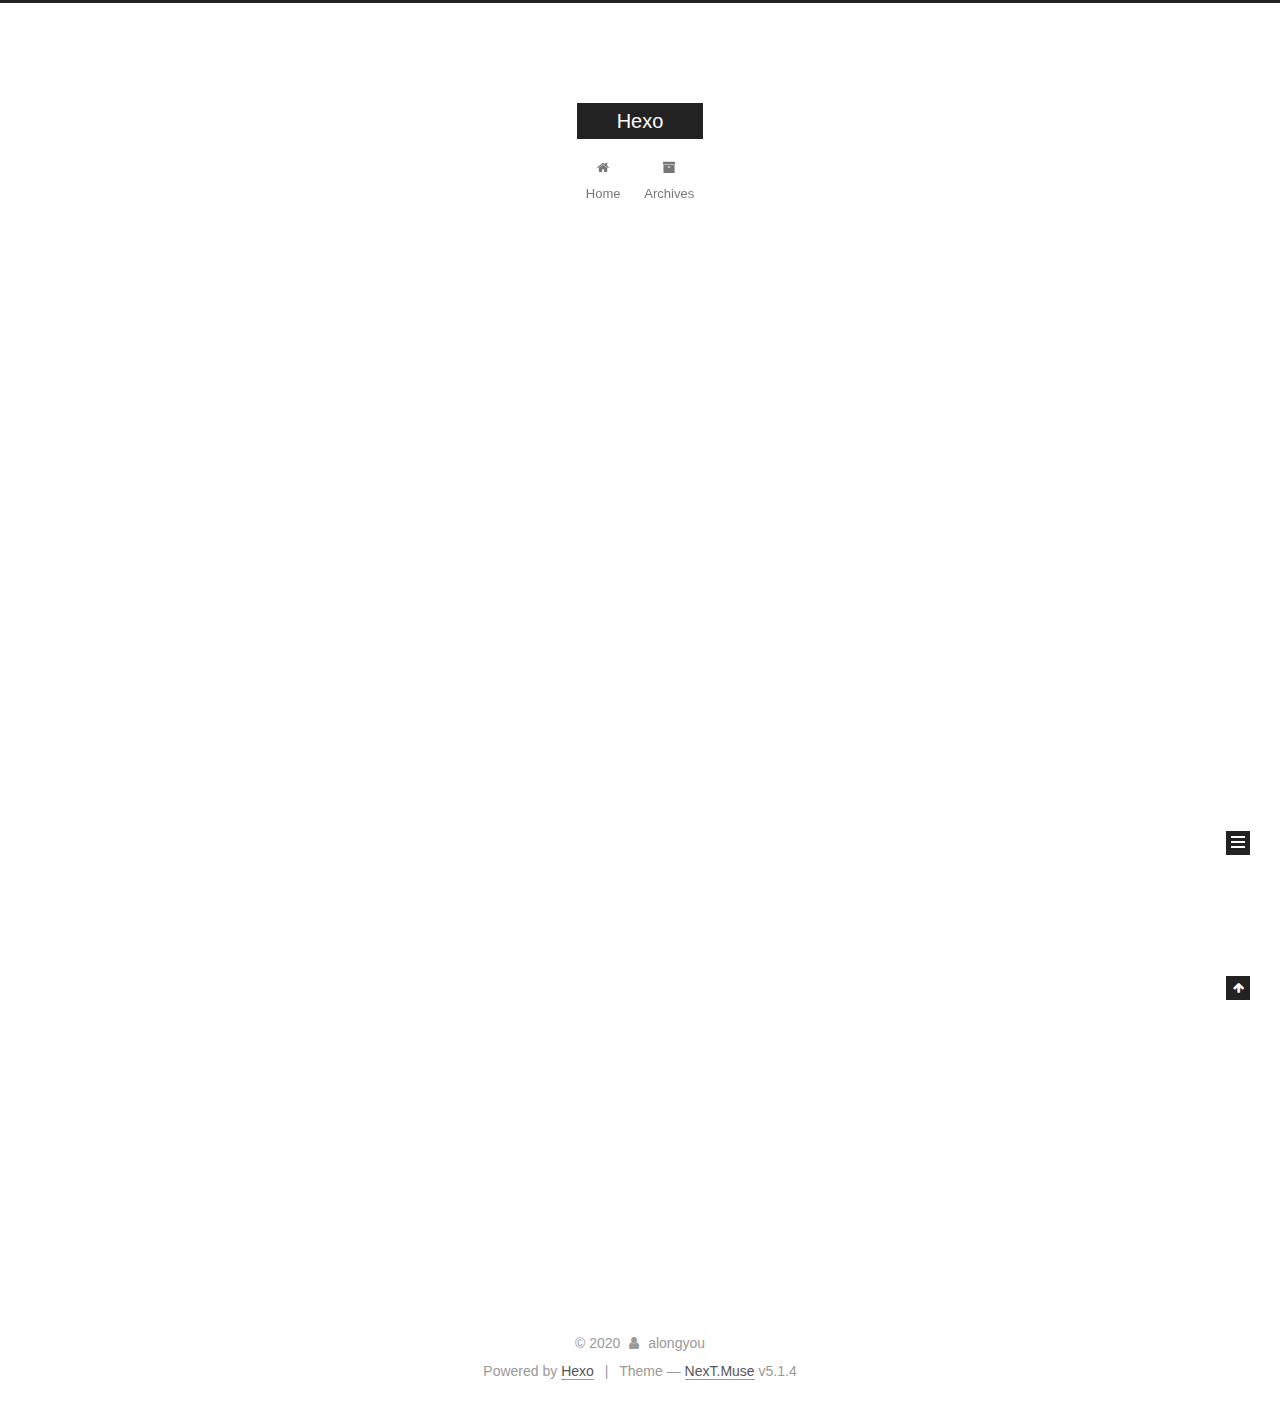
==== index.html @ aa91adcb "Site updated: 2020-01-11 14:29:56" ====
<!DOCTYPE html>



  


<html class="theme-next muse use-motion" lang="en">
<head>
  <meta charset="UTF-8"/>
<meta http-equiv="X-UA-Compatible" content="IE=edge" />
<meta name="viewport" content="width=device-width, initial-scale=1, maximum-scale=1"/>
<meta name="theme-color" content="#222">









<meta http-equiv="Cache-Control" content="no-transform" />
<meta http-equiv="Cache-Control" content="no-siteapp" />
















  
  
  <link href="/lib/fancybox/source/jquery.fancybox.css?v=2.1.5" rel="stylesheet" type="text/css" />







<link href="/lib/font-awesome/css/font-awesome.min.css?v=4.6.2" rel="stylesheet" type="text/css" />

<link href="/css/main.css?v=5.1.4" rel="stylesheet" type="text/css" />


  <link rel="apple-touch-icon" sizes="180x180" href="/images/apple-touch-icon-next.png?v=5.1.4">


  <link rel="icon" type="image/png" sizes="32x32" href="/images/favicon-32x32-next.png?v=5.1.4">


  <link rel="icon" type="image/png" sizes="16x16" href="/images/favicon-16x16-next.png?v=5.1.4">


  <link rel="mask-icon" href="/images/logo.svg?v=5.1.4" color="#222">





  <meta name="keywords" content="Hexo, NexT" />










<meta property="og:type" content="website">
<meta property="og:title" content="Hexo">
<meta property="og:url" content="https://bluesoulo.github.io/index.html">
<meta property="og:site_name" content="Hexo">
<meta property="og:locale" content="en_US">
<meta property="article:author" content="alongyou">
<meta name="twitter:card" content="summary">



<script type="text/javascript" id="hexo.configurations">
  var NexT = window.NexT || {};
  var CONFIG = {
    root: '/',
    scheme: 'Muse',
    version: '5.1.4',
    sidebar: {"position":"left","display":"post","offset":12,"b2t":false,"scrollpercent":false,"onmobile":false},
    fancybox: true,
    tabs: true,
    motion: {"enable":true,"async":false,"transition":{"post_block":"fadeIn","post_header":"slideDownIn","post_body":"slideDownIn","coll_header":"slideLeftIn","sidebar":"slideUpIn"}},
    duoshuo: {
      userId: '0',
      author: 'Author'
    },
    algolia: {
      applicationID: '',
      apiKey: '',
      indexName: '',
      hits: {"per_page":10},
      labels: {"input_placeholder":"Search for Posts","hits_empty":"We didn't find any results for the search: ${query}","hits_stats":"${hits} results found in ${time} ms"}
    }
  };
</script>



  <link rel="canonical" href="https://bluesoulo.github.io/"/>





  <title>Hexo</title>
  








<meta name="generator" content="Hexo 4.2.0"></head>

<body itemscope itemtype="http://schema.org/WebPage" lang="en">

  
  
    
  

  <div class="container sidebar-position-left 
  page-home">
    <div class="headband"></div>

    <header id="header" class="header" itemscope itemtype="http://schema.org/WPHeader">
      <div class="header-inner"><div class="site-brand-wrapper">
  <div class="site-meta ">
    

    <div class="custom-logo-site-title">
      <a href="/"  class="brand" rel="start">
        <span class="logo-line-before"><i></i></span>
        <span class="site-title">Hexo</span>
        <span class="logo-line-after"><i></i></span>
      </a>
    </div>
      
        <p class="site-subtitle"></p>
      
  </div>

  <div class="site-nav-toggle">
    <button>
      <span class="btn-bar"></span>
      <span class="btn-bar"></span>
      <span class="btn-bar"></span>
    </button>
  </div>
</div>

<nav class="site-nav">
  

  
    <ul id="menu" class="menu">
      
        
        <li class="menu-item menu-item-home">
          <a href="/%20" rel="section">
            
              <i class="menu-item-icon fa fa-fw fa-home"></i> <br />
            
            Home
          </a>
        </li>
      
        
        <li class="menu-item menu-item-archives">
          <a href="/archives/%20" rel="section">
            
              <i class="menu-item-icon fa fa-fw fa-archive"></i> <br />
            
            Archives
          </a>
        </li>
      

      
    </ul>
  

  
</nav>



 </div>
    </header>

    <main id="main" class="main">
      <div class="main-inner">
        <div class="content-wrap">
          <div id="content" class="content">
            
  <section id="posts" class="posts-expand">
    
      

  

  
  
  

  <article class="post post-type-normal" itemscope itemtype="http://schema.org/Article">
  
  
  
  <div class="post-block">
    <link itemprop="mainEntityOfPage" href="https://bluesoulo.github.io/2020/01/11/hello-world/">

    <span hidden itemprop="author" itemscope itemtype="http://schema.org/Person">
      <meta itemprop="name" content="alongyou">
      <meta itemprop="description" content="">
      <meta itemprop="image" content="/images/avatar.gif">
    </span>

    <span hidden itemprop="publisher" itemscope itemtype="http://schema.org/Organization">
      <meta itemprop="name" content="Hexo">
    </span>

    
      <header class="post-header">

        
        
          <h1 class="post-title" itemprop="name headline">
                
                <a class="post-title-link" href="/2020/01/11/hello-world/" itemprop="url">Hello World</a></h1>
        

        <div class="post-meta">
          <span class="post-time">
            
              <span class="post-meta-item-icon">
                <i class="fa fa-calendar-o"></i>
              </span>
              
                <span class="post-meta-item-text">Posted on</span>
              
              <time title="Post created" itemprop="dateCreated datePublished" datetime="2020-01-11T13:11:05+08:00">
                2020-01-11
              </time>
            

            

            
          </span>

          

          
            
          

          
          

          

          

          

        </div>
      </header>
    

    
    
    
    <div class="post-body" itemprop="articleBody">

      
      

      
        
          
            <p>Welcome to <a href="https://hexo.io/" target="_blank" rel="noopener">Hexo</a>! This is your very first post. Check <a href="https://hexo.io/docs/" target="_blank" rel="noopener">documentation</a> for more info. If you get any problems when using Hexo, you can find the answer in <a href="https://hexo.io/docs/troubleshooting.html" target="_blank" rel="noopener">troubleshooting</a> or you can ask me on <a href="https://github.com/hexojs/hexo/issues" target="_blank" rel="noopener">GitHub</a>.</p>
<h2 id="Quick-Start"><a href="#Quick-Start" class="headerlink" title="Quick Start"></a>Quick Start</h2><h3 id="Create-a-new-post"><a href="#Create-a-new-post" class="headerlink" title="Create a new post"></a>Create a new post</h3><figure class="highlight bash"><table><tr><td class="gutter"><pre><span class="line">1</span><br></pre></td><td class="code"><pre><span class="line">$ hexo new <span class="string">"My New Post"</span></span><br></pre></td></tr></table></figure>

<p>More info: <a href="https://hexo.io/docs/writing.html" target="_blank" rel="noopener">Writing</a></p>
<h3 id="Run-server"><a href="#Run-server" class="headerlink" title="Run server"></a>Run server</h3><figure class="highlight bash"><table><tr><td class="gutter"><pre><span class="line">1</span><br></pre></td><td class="code"><pre><span class="line">$ hexo server</span><br></pre></td></tr></table></figure>

<p>More info: <a href="https://hexo.io/docs/server.html" target="_blank" rel="noopener">Server</a></p>
<h3 id="Generate-static-files"><a href="#Generate-static-files" class="headerlink" title="Generate static files"></a>Generate static files</h3><figure class="highlight bash"><table><tr><td class="gutter"><pre><span class="line">1</span><br></pre></td><td class="code"><pre><span class="line">$ hexo generate</span><br></pre></td></tr></table></figure>

<p>More info: <a href="https://hexo.io/docs/generating.html" target="_blank" rel="noopener">Generating</a></p>
<h3 id="Deploy-to-remote-sites"><a href="#Deploy-to-remote-sites" class="headerlink" title="Deploy to remote sites"></a>Deploy to remote sites</h3><figure class="highlight bash"><table><tr><td class="gutter"><pre><span class="line">1</span><br></pre></td><td class="code"><pre><span class="line">$ hexo deploy</span><br></pre></td></tr></table></figure>

<p>More info: <a href="https://hexo.io/docs/one-command-deployment.html" target="_blank" rel="noopener">Deployment</a></p>

          
        
      
    </div>
    
    
    

    

    

    

    <footer class="post-footer">
      

      

      

      
      
        <div class="post-eof"></div>
      
    </footer>
  </div>
  
  
  
  </article>


    
  </section>

  


          </div>
          


          

        </div>
        
          
  
  <div class="sidebar-toggle">
    <div class="sidebar-toggle-line-wrap">
      <span class="sidebar-toggle-line sidebar-toggle-line-first"></span>
      <span class="sidebar-toggle-line sidebar-toggle-line-middle"></span>
      <span class="sidebar-toggle-line sidebar-toggle-line-last"></span>
    </div>
  </div>

  <aside id="sidebar" class="sidebar">
    
    <div class="sidebar-inner">

      

      

      <section class="site-overview-wrap sidebar-panel sidebar-panel-active">
        <div class="site-overview">
          <div class="site-author motion-element" itemprop="author" itemscope itemtype="http://schema.org/Person">
            
              <p class="site-author-name" itemprop="name">alongyou</p>
              <p class="site-description motion-element" itemprop="description"></p>
          </div>

          <nav class="site-state motion-element">

            
              <div class="site-state-item site-state-posts">
              
                <a href="/archives/%20%7C%7C%20archive">
              
                  <span class="site-state-item-count">1</span>
                  <span class="site-state-item-name">posts</span>
                </a>
              </div>
            

            

            

          </nav>

          

          

          
          

          
          

          

        </div>
      </section>

      

      

    </div>
  </aside>


        
      </div>
    </main>

    <footer id="footer" class="footer">
      <div class="footer-inner">
        <div class="copyright">&copy; <span itemprop="copyrightYear">2020</span>
  <span class="with-love">
    <i class="fa fa-user"></i>
  </span>
  <span class="author" itemprop="copyrightHolder">alongyou</span>

  
</div>


  <div class="powered-by">Powered by <a class="theme-link" target="_blank" href="https://hexo.io">Hexo</a></div>



  <span class="post-meta-divider">|</span>



  <div class="theme-info">Theme &mdash; <a class="theme-link" target="_blank" href="https://github.com/iissnan/hexo-theme-next">NexT.Muse</a> v5.1.4</div>




        







        
      </div>
    </footer>

    
      <div class="back-to-top">
        <i class="fa fa-arrow-up"></i>
        
      </div>
    

    

  </div>

  

<script type="text/javascript">
  if (Object.prototype.toString.call(window.Promise) !== '[object Function]') {
    window.Promise = null;
  }
</script>









  












  
  
    <script type="text/javascript" src="/lib/jquery/index.js?v=2.1.3"></script>
  

  
  
    <script type="text/javascript" src="/lib/fastclick/lib/fastclick.min.js?v=1.0.6"></script>
  

  
  
    <script type="text/javascript" src="/lib/jquery_lazyload/jquery.lazyload.js?v=1.9.7"></script>
  

  
  
    <script type="text/javascript" src="/lib/velocity/velocity.min.js?v=1.2.1"></script>
  

  
  
    <script type="text/javascript" src="/lib/velocity/velocity.ui.min.js?v=1.2.1"></script>
  

  
  
    <script type="text/javascript" src="/lib/fancybox/source/jquery.fancybox.pack.js?v=2.1.5"></script>
  


  


  <script type="text/javascript" src="/js/src/utils.js?v=5.1.4"></script>

  <script type="text/javascript" src="/js/src/motion.js?v=5.1.4"></script>



  
  

  

  


  <script type="text/javascript" src="/js/src/bootstrap.js?v=5.1.4"></script>



  


  




	





  





  












  





  

  

  

  
  

  

  

  

</body>
</html>
---- css/main.css ----
/* normalize.css v3.0.2 | MIT License | git.io/normalize */
html {
  font-family: sans-serif; /* 1 */
  -ms-text-size-adjust: 100%; /* 2 */
  -webkit-text-size-adjust: 100%; /* 2 */
}
body {
  margin: 0;
}
article,
aside,
details,
figcaption,
figure,
footer,
header,
hgroup,
main,
menu,
nav,
section,
summary {
  display: block;
}
audio,
canvas,
progress,
video {
  display: inline-block; /* 1 */
  vertical-align: baseline; /* 2 */
}
audio:not([controls]) {
  display: none;
  height: 0;
}
[hidden],
template {
  display: none;
}
a {
  background-color: transparent;
}
a:active,
a:hover {
  outline: 0;
}
abbr[title] {
  border-bottom: 1px dotted;
}
b,
strong {
  font-weight: bold;
}
dfn {
  font-style: italic;
}
h1 {
  font-size: 2em;
  margin: 0.67em 0;
}
mark {
  background: #ff0;
  color: #000;
}
small {
  font-size: 80%;
}
sub,
sup {
  font-size: 75%;
  line-height: 0;
  position: relative;
  vertical-align: baseline;
}
sup {
  top: -0.5em;
}
sub {
  bottom: -0.25em;
}
img {
  border: 0;
}
svg:not(:root) {
  overflow: hidden;
}
figure {
  margin: 1em 40px;
}
hr {
  -moz-box-sizing: content-box;
  box-sizing: content-box;
  height: 0;
}
pre {
  overflow: auto;
}
code,
kbd,
pre,
samp {
  font-family: monospace, monospace;
  font-size: 1em;
}
button,
input,
optgroup,
select,
textarea {
  color: inherit; /* 1 */
  font: inherit; /* 2 */
  margin: 0; /* 3 */
}
button {
  overflow: visible;
}
button,
select {
  text-transform: none;
}
button,
html input[type="button"],
input[type="reset"],
input[type="submit"] {
  -webkit-appearance: button; /* 2 */
  cursor: pointer; /* 3 */
}
button[disabled],
html input[disabled] {
  cursor: default;
}
button::-moz-focus-inner,
input::-moz-focus-inner {
  border: 0;
  padding: 0;
}
input {
  line-height: normal;
}
input[type="checkbox"],
input[type="radio"] {
  box-sizing: border-box; /* 1 */
  padding: 0; /* 2 */
}
input[type="number"]::-webkit-inner-spin-button,
input[type="number"]::-webkit-outer-spin-button {
  height: auto;
}
input[type="search"] {
  -webkit-appearance: textfield; /* 1 */
  -moz-box-sizing: content-box;
  -webkit-box-sizing: content-box; /* 2 */
  box-sizing: content-box;
}
input[type="search"]::-webkit-search-cancel-button,
input[type="search"]::-webkit-search-decoration {
  -webkit-appearance: none;
}
fieldset {
  border: 1px solid #c0c0c0;
  margin: 0 2px;
  padding: 0.35em 0.625em 0.75em;
}
legend {
  border: 0; /* 1 */
  padding: 0; /* 2 */
}
textarea {
  overflow: auto;
}
optgroup {
  font-weight: bold;
}
table {
  border-collapse: collapse;
  border-spacing: 0;
}
td,
th {
  padding: 0;
}
::selection {
  background: #262a30;
  color: #fff;
}
body {
  position: relative;
  font-family: 'Lato', "PingFang SC", "Microsoft YaHei", sans-serif;
  font-size: 14px;
  line-height: 2;
  color: #555;
  background: #fff;
}
@media (max-width: 767px) {
  body {
    padding-right: 0 !important;
  }
}
@media (min-width: 768px) and (max-width: 991px) {
  body {
    padding-right: 0 !important;
  }
}
@media (min-width: 1600px) {
  body {
    font-size: 16px;
  }
}
h1,
h2,
h3,
h4,
h5,
h6 {
  margin: 0;
  padding: 0;
  font-weight: bold;
  line-height: 1.5;
  font-family: 'Lato', "PingFang SC", "Microsoft YaHei", sans-serif;
}
h2,
h3,
h4,
h5,
h6 {
  margin: 20px 0 15px;
}
h1 {
  font-size: 22px;
}
@media (max-width: 767px) {
  h1 {
    font-size: 18px;
  }
}
h2 {
  font-size: 20px;
}
@media (max-width: 767px) {
  h2 {
    font-size: 16px;
  }
}
h3 {
  font-size: 18px;
}
@media (max-width: 767px) {
  h3 {
    font-size: 14px;
  }
}
h4 {
  font-size: 16px;
}
@media (max-width: 767px) {
  h4 {
    font-size: 12px;
  }
}
h5 {
  font-size: 14px;
}
@media (max-width: 767px) {
  h5 {
    font-size: 10px;
  }
}
h6 {
  font-size: 12px;
}
@media (max-width: 767px) {
  h6 {
    font-size: 8px;
  }
}
p {
  margin: 0 0 20px 0;
}
a {
  color: #555;
  text-decoration: none;
  outline: none;
  border-bottom: 1px solid #999;
  word-wrap: break-word;
}
a:hover {
  color: #222;
  border-bottom-color: #222;
}
blockquote {
  margin: 0;
  padding: 0;
}
img {
  display: block;
  margin: auto;
  max-width: 100%;
  height: auto;
}
hr {
  margin: 40px 0;
  height: 3px;
  border: none;
  background-color: #ddd;
  background-image: repeating-linear-gradient(-45deg, #fff, #fff 4px, transparent 4px, transparent 8px);
}
blockquote {
  padding: 0 15px;
  color: #666;
  border-left: 4px solid #ddd;
}
blockquote cite::before {
  content: "-";
  padding: 0 5px;
}
dt {
  font-weight: 700;
}
dd {
  margin: 0;
  padding: 0;
}
kbd {
  border: 1px solid #ccc;
  border-radius: 0.2em;
  box-shadow: 0.1em 0.1em 0.2em rgba(0,0,0,0.1);
  background-color: #f9f9f9;
  font-family: inherit;
  background-image: -webkit-linear-gradient(top, #eee, #fff, #eee);
  padding: 0.1em 0.3em;
  white-space: nowrap;
}
.text-left {
  text-align: left;
}
.text-center {
  text-align: center;
}
.text-right {
  text-align: right;
}
.text-justify {
  text-align: justify;
}
.text-nowrap {
  white-space: nowrap;
}
.text-lowercase {
  text-transform: lowercase;
}
.text-uppercase {
  text-transform: uppercase;
}
.text-capitalize {
  text-transform: capitalize;
}
.center-block {
  display: block;
  margin-left: auto;
  margin-right: auto;
}
.clearfix:before,
.clearfix:after {
  content: " ";
  display: table;
}
.clearfix:after {
  clear: both;
}
.pullquote {
  width: 45%;
}
.pullquote.left {
  float: left;
  margin-left: 5px;
  margin-right: 10px;
}
.pullquote.right {
  float: right;
  margin-left: 10px;
  margin-right: 5px;
}
.affix.affix.affix {
  position: fixed;
}
.translation {
  margin-top: -20px;
  font-size: 14px;
  color: #999;
}
.scrollbar-measure {
  width: 100px;
  height: 100px;
  overflow: scroll;
  position: absolute;
  top: -9999px;
}
.use-motion .motion-element {
  opacity: 0;
}
table {
  margin: 20px 0;
  width: 100%;
  border-collapse: collapse;
  border-spacing: 0;
  border: 1px solid #ddd;
  font-size: 14px;
  table-layout: fixed;
  word-wrap: break-all;
}
table>tbody>tr:nth-of-type(odd) {
  background-color: #f9f9f9;
}
table>tbody>tr:hover {
  background-color: #f5f5f5;
}
caption,
th,
td {
  padding: 8px;
  text-align: left;
  vertical-align: middle;
  font-weight: normal;
}
th,
td {
  border-bottom: 3px solid #ddd;
  border-right: 1px solid #eee;
}
th {
  padding-bottom: 10px;
  font-weight: 700;
}
td {
  border-bottom-width: 1px;
}
html,
body {
  height: 100%;
}
.container {
  position: relative;
  min-height: 100%;
}
.header-inner {
  margin: 0 auto;
  padding: 100px 0 70px;
  width: 700px;
}
@media (min-width: 1600px) {
  .container .header-inner {
    width: 900px;
  }
}
.main {
  padding-bottom: 150px;
}
.main-inner {
  margin: 0 auto;
  width: 700px;
}
@media (min-width: 1600px) {
  .container .main-inner {
    width: 900px;
  }
}
.footer {
  position: absolute;
  left: 0;
  bottom: 0;
  width: 100%;
  min-height: 50px;
}
.footer-inner {
  box-sizing: border-box;
  margin: 20px auto;
  width: 700px;
}
@media (min-width: 1600px) {
  .container .footer-inner {
    width: 900px;
  }
}
pre,
.highlight {
  overflow: auto;
  margin: 20px 0;
  padding: 0;
  font-size: 13px;
  color: #4d4d4c;
  background: #f7f7f7;
  line-height: 1.6;
}
pre,
code {
  font-family: consolas, Menlo, "PingFang SC", "Microsoft YaHei", monospace;
}
code {
  padding: 2px 4px;
  word-wrap: break-word;
  color: #555;
  background: #eee;
  border-radius: 3px;
  font-size: 13px;
}
pre {
  padding: 10px;
}
pre code {
  padding: 0;
  color: #4d4d4c;
  background: none;
  text-shadow: none;
}
.highlight {
  border-radius: 1px;
}
.highlight pre {
  border: none;
  margin: 0;
  padding: 10px 0;
}
.highlight table {
  margin: 0;
  width: auto;
  border: none;
}
.highlight td {
  border: none;
  padding: 0;
}
.highlight figcaption {
  font-size: 1em;
  color: #4d4d4c;
  line-height: 1em;
  margin-bottom: 1em;
}
.highlight figcaption:before,
.highlight figcaption:after {
  content: " ";
  display: table;
}
.highlight figcaption:after {
  clear: both;
}
.highlight figcaption a {
  float: right;
  color: #4d4d4c;
}
.highlight figcaption a:hover {
  border-bottom-color: #4d4d4c;
}
.highlight .gutter pre {
  padding-left: 10px;
  padding-right: 10px;
  color: #869194;
  text-align: right;
  background-color: #eff2f3;
}
.highlight .code pre {
  width: 100%;
  padding-left: 10px;
  padding-right: 10px;
  background-color: #f7f7f7;
}
.highlight .line {
  height: 20px;
}
.gutter {
  -webkit-user-select: none;
  -moz-user-select: none;
  -ms-user-select: none;
  user-select: none;
}
.gist table {
  width: auto;
}
.gist table td {
  border: none;
}
pre .deletion {
  background: #fdd;
}
pre .addition {
  background: #dfd;
}
pre .meta {
  color: #8959a8;
}
pre .comment {
  color: #8e908c;
}
pre .variable,
pre .attribute,
pre .tag,
pre .regexp,
pre .ruby .constant,
pre .xml .tag .title,
pre .xml .pi,
pre .xml .doctype,
pre .html .doctype,
pre .css .id,
pre .css .class,
pre .css .pseudo {
  color: #c82829;
}
pre .number,
pre .preprocessor,
pre .built_in,
pre .literal,
pre .params,
pre .constant,
pre .command {
  color: #f5871f;
}
pre .ruby .class .title,
pre .css .rules .attribute,
pre .string,
pre .value,
pre .inheritance,
pre .header,
pre .ruby .symbol,
pre .xml .cdata,
pre .special,
pre .number,
pre .formula {
  color: #718c00;
}
pre .title,
pre .css .hexcolor {
  color: #3e999f;
}
pre .function,
pre .python .decorator,
pre .python .title,
pre .ruby .function .title,
pre .ruby .title .keyword,
pre .perl .sub,
pre .javascript .title,
pre .coffeescript .title {
  color: #4271ae;
}
pre .keyword,
pre .javascript .function {
  color: #8959a8;
}
.full-image.full-image.full-image.full-image {
  border: none;
  max-width: 100%;
  width: auto;
  margin: 20px auto 25px;
}
@media (min-width: 992px) {
  .full-image.full-image.full-image.full-image {
    max-width: none;
    width: 110%;
    margin: 25px -5%;
  }
}
.blockquote-center,
.page-home .post-type-quote blockquote,
.page-post-detail .post-type-quote blockquote {
  position: relative;
  margin: 40px 0;
  padding: 0;
  border-left: none;
  text-align: center;
}
.blockquote-center::before,
.page-home .post-type-quote blockquote::before,
.page-post-detail .post-type-quote blockquote::before,
.blockquote-center::after,
.page-home .post-type-quote blockquote::after,
.page-post-detail .post-type-quote blockquote::after {
  position: absolute;
  content: ' ';
  display: block;
  width: 100%;
  height: 24px;
  opacity: 0.2;
  background-repeat: no-repeat;
  background-position: 0 -6px;
  background-size: 22px 22px;
}
.blockquote-center::before,
.page-home .post-type-quote blockquote::before,
.page-post-detail .post-type-quote blockquote::before {
  top: -20px;
  background-image: url("../images/quote-l.svg");
  border-top: 1px solid #ccc;
}
.blockquote-center::after,
.page-home .post-type-quote blockquote::after,
.page-post-detail .post-type-quote blockquote::after {
  bottom: -20px;
  background-image: url("../images/quote-r.svg");
  border-bottom: 1px solid #ccc;
  background-position: 100% 8px;
}
.blockquote-center p,
.page-home .post-type-quote blockquote p,
.page-post-detail .post-type-quote blockquote p,
.blockquote-center div,
.page-home .post-type-quote blockquote div,
.page-post-detail .post-type-quote blockquote div {
  text-align: center;
}
.post .post-body .group-picture img {
  box-sizing: border-box;
  padding: 0 3px;
  border: none;
}
.post .group-picture-row {
  overflow: hidden;
  margin-top: 6px;
}
.post .group-picture-row:first-child {
  margin-top: 0;
}
.post .group-picture-column {
  float: left;
}
.page-post-detail .post-body .group-picture-column {
  float: none;
  margin-top: 10px;
  width: auto !important;
}
.page-post-detail .post-body .group-picture-column img {
  margin: 0 auto;
}
.page-archive .group-picture-container {
  overflow: hidden;
}
.page-archive .group-picture-row {
  float: left;
}
.page-archive .group-picture-row:first-child {
  margin-top: 6px;
}
.page-archive .group-picture-column {
  max-width: 150px;
  max-height: 150px;
}
.post-body .note {
  position: relative;
  padding: 15px;
  margin-bottom: 20px;
  border: 1px solid #eee;
  border-left-width: 5px;
  border-radius: 3px;
}
.post-body .note h2,
.post-body .note h3,
.post-body .note h4,
.post-body .note h5,
.post-body .note h6 {
  margin-top: 0;
  margin-bottom: 0;
  border-bottom: initial;
  padding-top: 0 !important;
}
.post-body .note p:first-child,
.post-body .note ul:first-child,
.post-body .note ol:first-child,
.post-body .note table:first-child,
.post-body .note pre:first-child,
.post-body .note blockquote:first-child {
  margin-top: 0;
}
.post-body .note p:last-child,
.post-body .note ul:last-child,
.post-body .note ol:last-child,
.post-body .note table:last-child,
.post-body .note pre:last-child,
.post-body .note blockquote:last-child {
  margin-bottom: 0;
}
.post-body .note.default {
  border-left-color: #777;
}
.post-body .note.default h2,
.post-body .note.default h3,
.post-body .note.default h4,
.post-body .note.default h5,
.post-body .note.default h6 {
  color: #777;
}
.post-body .note.primary {
  border-left-color: #6f42c1;
}
.post-body .note.primary h2,
.post-body .note.primary h3,
.post-body .note.primary h4,
.post-body .note.primary h5,
.post-body .note.primary h6 {
  color: #6f42c1;
}
.post-body .note.info {
  border-left-color: #428bca;
}
.post-body .note.info h2,
.post-body .note.info h3,
.post-body .note.info h4,
.post-body .note.info h5,
.post-body .note.info h6 {
  color: #428bca;
}
.post-body .note.success {
  border-left-color: #5cb85c;
}
.post-body .note.success h2,
.post-body .note.success h3,
.post-body .note.success h4,
.post-body .note.success h5,
.post-body .note.success h6 {
  color: #5cb85c;
}
.post-body .note.warning {
  border-left-color: #f0ad4e;
}
.post-body .note.warning h2,
.post-body .note.warning h3,
.post-body .note.warning h4,
.post-body .note.warning h5,
.post-body .note.warning h6 {
  color: #f0ad4e;
}
.post-body .note.danger {
  border-left-color: #d9534f;
}
.post-body .note.danger h2,
.post-body .note.danger h3,
.post-body .note.danger h4,
.post-body .note.danger h5,
.post-body .note.danger h6 {
  color: #d9534f;
}
.post-body .label {
  display: inline;
  padding: 0 2px;
  white-space: nowrap;
}
.post-body .label.default {
  background-color: #f0f0f0;
}
.post-body .label.primary {
  background-color: #efe6f7;
}
.post-body .label.info {
  background-color: #e5f2f8;
}
.post-body .label.success {
  background-color: #e7f4e9;
}
.post-body .label.warning {
  background-color: #fcf6e1;
}
.post-body .label.danger {
  background-color: #fae8eb;
}
.post-body .tabs {
  position: relative;
  display: block;
  margin-bottom: 20px;
  padding-top: 10px;
}
.post-body .tabs ul.nav-tabs {
  margin: 0;
  padding: 0;
  display: flex;
  margin-bottom: -1px;
}
@media (max-width: 413px) {
  .post-body .tabs ul.nav-tabs {
    display: block;
    margin-bottom: 5px;
  }
}
.post-body .tabs ul.nav-tabs li.tab {
  list-style-type: none !important;
  margin: 0 0.25em 0 0;
  border-top: 3px solid transparent;
  border-left: 1px solid transparent;
  border-right: 1px solid transparent;
}
@media (max-width: 413px) {
  .post-body .tabs ul.nav-tabs li.tab {
    margin: initial;
    border-top: 1px solid transparent;
    border-left: 3px solid transparent;
    border-right: 1px solid transparent;
    border-bottom: 1px solid transparent;
  }
}
.post-body .tabs ul.nav-tabs li.tab a {
  outline: 0;
  border-bottom: initial;
  display: block;
  line-height: 1.8em;
  padding: 0.25em 0.75em;
  transition-duration: 0.2s;
  transition-timing-function: ease-out;
  transition-delay: 0s;
}
.post-body .tabs ul.nav-tabs li.tab a i {
  width: 1.285714285714286em;
}
.post-body .tabs ul.nav-tabs li.tab.active {
  border-top: 3px solid #fc6423;
  border-left: 1px solid #ddd;
  border-right: 1px solid #ddd;
  background-color: #fff;
}
@media (max-width: 413px) {
  .post-body .tabs ul.nav-tabs li.tab.active {
    border-top: 1px solid #ddd;
    border-left: 3px solid #fc6423;
    border-right: 1px solid #ddd;
    border-bottom: 1px solid #ddd;
  }
}
.post-body .tabs ul.nav-tabs li.tab.active a {
  cursor: default;
  color: #555;
}
.post-body .tabs .tab-content {
  background-color: #fff;
}
.post-body .tabs .tab-content .tab-pane {
  border: 1px solid #ddd;
  padding: 20px 20px 0 20px;
}
.post-body .tabs .tab-content .tab-pane:not(.active) {
  display: none !important;
}
.post-body .tabs .tab-content .tab-pane.active {
  display: block !important;
}
.btn {
  display: inline-block;
  padding: 0 20px;
  font-size: 14px;
  color: #fff;
  background: #222;
  border: 2px solid #222;
  text-decoration: none;
  border-radius: 0;
  transition-property: background-color;
  transition-duration: 0.2s;
  transition-timing-function: ease-in-out;
  transition-delay: 0s;
  line-height: 2;
}
.btn:hover {
  border-color: #222;
  color: #222;
  background: #fff;
}
.btn +.btn {
  margin: 0 0 8px 8px;
}
.btn .fa-fw {
  width: 1.285714285714286em;
  text-align: left;
}
.btn-bar {
  display: block;
  width: 22px;
  height: 2px;
  background: #555;
  border-radius: 1px;
}
.btn-bar+.btn-bar {
  margin-top: 4px;
}
.pagination {
  margin: 120px 0 40px;
  text-align: center;
  border-top: 1px solid #eee;
}
.page-number-basic,
.pagination .prev,
.pagination .next,
.pagination .page-number,
.pagination .space {
  display: inline-block;
  position: relative;
  top: -1px;
  margin: 0 10px;
  padding: 0 11px;
}
@media (max-width: 767px) {
  .page-number-basic,
  .pagination .prev,
  .pagination .next,
  .pagination .page-number,
  .pagination .space {
    margin: 0 5px;
  }
}
.pagination .prev,
.pagination .next,
.pagination .page-number {
  border-bottom: 0;
  border-top: 1px solid #eee;
  transition-property: border-color;
  transition-duration: 0.2s;
  transition-timing-function: ease-in-out;
  transition-delay: 0s;
}
.pagination .prev:hover,
.pagination .next:hover,
.pagination .page-number:hover {
  border-top-color: #222;
}
.pagination .space {
  padding: 0;
  margin: 0;
}
.pagination .prev {
  margin-left: 0;
}
.pagination .next {
  margin-right: 0;
}
.pagination .page-number.current {
  color: #fff;
  background: #ccc;
  border-top-color: #ccc;
}
@media (max-width: 767px) {
  .pagination {
    border-top: none;
  }
  .pagination .prev,
  .pagination .next,
  .pagination .page-number {
    margin-bottom: 10px;
    border-top: 0;
    border-bottom: 1px solid #eee;
    padding: 0 10px;
  }
  .pagination .prev:hover,
  .pagination .next:hover,
  .pagination .page-number:hover {
    border-bottom-color: #222;
  }
}
.comments {
  margin: 60px 20px 0;
}
.tag-cloud {
  text-align: center;
}
.tag-cloud a {
  display: inline-block;
  margin: 10px;
}
.back-to-top {
  box-sizing: border-box;
  position: fixed;
  bottom: -100px;
  right: 30px;
  z-index: 1050;
  padding: 0 6px;
  width: 24px;
  background: #222;
  font-size: 12px;
  opacity: 1;
  color: #fff;
  cursor: pointer;
  text-align: center;
  -webkit-transform: translateZ(0);
  transition-property: bottom;
  transition-duration: 0.2s;
  transition-timing-function: ease-in-out;
  transition-delay: 0s;
}
@media (min-width: 768px) and (max-width: 991px) {
  .back-to-top {
    display: none !important;
  }
}
@media (max-width: 767px) {
  .back-to-top {
    display: none !important;
  }
}
.back-to-top.back-to-top-on {
  bottom: 19px;
}
.header {
  background: transparent;
}
.header-inner {
  position: relative;
}
.headband {
  height: 3px;
  background: #222;
}
.site-meta {
  margin: 0;
  text-align: center;
}
@media (max-width: 767px) {
  .site-meta {
    text-align: center;
  }
}
.brand {
  position: relative;
  display: inline-block;
  padding: 0 40px;
  color: #fff;
  background: #222;
  border-bottom: none;
}
.brand:hover {
  color: #fff;
}
.logo {
  display: inline-block;
  margin-right: 5px;
  line-height: 36px;
  vertical-align: top;
}
.site-title {
  display: inline-block;
  vertical-align: top;
  line-height: 36px;
  font-size: 20px;
  font-weight: normal;
  font-family: 'Lato', "PingFang SC", "Microsoft YaHei", sans-serif;
}
.site-subtitle {
  margin-top: 10px;
  font-size: 13px;
  color: #999;
}
.use-motion .brand {
  opacity: 0;
}
.use-motion .logo,
.use-motion .site-title,
.use-motion .site-subtitle {
  opacity: 0;
  position: relative;
  top: -10px;
}
.site-nav-toggle {
  display: none;
  position: absolute;
  top: 10px;
  left: 10px;
}
@media (max-width: 767px) {
  .site-nav-toggle {
    display: block;
  }
}
.site-nav-toggle button {
  margin-top: 2px;
  padding: 9px 10px;
  background: transparent;
  border: none;
}
@media (max-width: 767px) {
  .site-nav {
    display: none;
    margin: 0 -10px;
    padding: 0 10px;
    clear: both;
    border-top: 1px solid #ddd;
  }
}
@media (min-width: 768px) and (max-width: 991px) {
  .site-nav {
    display: block !important;
  }
}
@media (min-width: 992px) {
  .site-nav {
    display: block !important;
  }
}
.menu {
  margin-top: 20px;
  padding-left: 0;
  text-align: center;
}
.menu .menu-item {
  display: inline-block;
  margin: 0 10px;
  list-style: none;
}
@media screen and (max-width: 767px) {
  .menu .menu-item {
    margin-top: 10px;
  }
}
.menu .menu-item a {
  display: block;
  font-size: 13px;
  line-height: inherit;
  border-bottom: 1px solid transparent;
  transition-property: border-color;
  transition-duration: 0.2s;
  transition-timing-function: ease-in-out;
  transition-delay: 0s;
}
.menu .menu-item a:hover {
  border-bottom-color: #222;
}
.menu .menu-item .fa {
  margin-right: 5px;
}
.use-motion .menu-item {
  opacity: 0;
}
.post-body {
  font-family: 'Lato', "PingFang SC", "Microsoft YaHei", sans-serif;
}
@media (max-width: 767px) {
  .post-body {
    word-break: break-word;
  }
}
.post-body .fancybox img {
  display: block !important;
  margin: 0 auto;
  cursor: pointer;
  cursor: zoom-in;
  cursor: -webkit-zoom-in;
}
.post-body .image-caption,
.post-body .figure .caption {
  margin: -20px auto 15px;
  text-align: center;
  font-size: 14px;
  color: #999;
  font-weight: bold;
  line-height: 1;
}
.post-sticky-flag {
  display: inline-block;
  font-size: 16px;
  -ms-transform: rotate(30deg);
  -webkit-transform: rotate(30deg);
  -moz-transform: rotate(30deg);
  -ms-transform: rotate(30deg);
  -o-transform: rotate(30deg);
  transform: rotate(30deg);
}
.use-motion .post-block,
.use-motion .pagination,
.use-motion .comments {
  opacity: 0;
}
.use-motion .post-header {
  opacity: 0;
}
.use-motion .post-body {
  opacity: 0;
}
.use-motion .collection-title {
  opacity: 0;
}
.posts-expand {
  padding-top: 40px;
}
@media (max-width: 767px) {
  .posts-expand {
    margin: 0 20px;
  }
  .post-body pre .gutter pre {
    padding-right: 10px;
  }
  .post-body .highlight {
    margin-left: 0px;
    margin-right: 0px;
    padding: 0;
  }
  .post-body .highlight .gutter pre {
    padding-right: 10px;
  }
}
@media (min-width: 992px) {
  .posts-expand .post-body {
    text-align: justify;
  }
}
.posts-expand .post-body h2,
.posts-expand .post-body h3,
.posts-expand .post-body h4,
.posts-expand .post-body h5,
.posts-expand .post-body h6 {
  padding-top: 10px;
}
.posts-expand .post-body h2 .header-anchor,
.posts-expand .post-body h3 .header-anchor,
.posts-expand .post-body h4 .header-anchor,
.posts-expand .post-body h5 .header-anchor,
.posts-expand .post-body h6 .header-anchor {
  float: right;
  margin-left: 10px;
  color: #ccc;
  border-bottom-style: none;
  visibility: hidden;
}
.posts-expand .post-body h2 .header-anchor:hover,
.posts-expand .post-body h3 .header-anchor:hover,
.posts-expand .post-body h4 .header-anchor:hover,
.posts-expand .post-body h5 .header-anchor:hover,
.posts-expand .post-body h6 .header-anchor:hover {
  color: inherit;
}
.posts-expand .post-body h2:hover .header-anchor,
.posts-expand .post-body h3:hover .header-anchor,
.posts-expand .post-body h4:hover .header-anchor,
.posts-expand .post-body h5:hover .header-anchor,
.posts-expand .post-body h6:hover .header-anchor {
  visibility: visible;
}
.posts-expand .post-body ul li {
  list-style: circle;
}
.posts-expand .post-body img {
  box-sizing: border-box;
  margin: auto;
  padding: 3px;
  border: 1px solid #ddd;
}
.posts-expand .post-body .fancybox img {
  margin: 0 auto 25px;
}
@media (max-width: 767px) {
  .posts-collapse {
    margin: 0 20px;
  }
  .posts-collapse .post-title,
  .posts-collapse .post-meta {
    display: block;
    width: auto;
    text-align: left;
  }
}
.posts-collapse {
  position: relative;
  z-index: 1010;
  margin-left: 55px;
}
.posts-collapse::after {
  content: " ";
  position: absolute;
  top: 20px;
  left: 0;
  margin-left: -2px;
  width: 4px;
  height: 100%;
  background: #f5f5f5;
  z-index: -1;
}
@media (max-width: 767px) {
  .posts-collapse {
    margin: 0 20px;
  }
}
.posts-collapse .collection-title {
  position: relative;
  margin: 60px 0;
}
.posts-collapse .collection-title h1,
.posts-collapse .collection-title h2 {
  margin-left: 20px;
}
.posts-collapse .collection-title small {
  color: #bbb;
  margin-left: 5px;
}
.posts-collapse .collection-title::before {
  content: " ";
  position: absolute;
  left: 0;
  top: 50%;
  margin-left: -4px;
  margin-top: -4px;
  width: 8px;
  height: 8px;
  background: #bbb;
  border-radius: 50%;
}
.posts-collapse .post {
  margin: 30px 0;
}
.posts-collapse .post-header {
  position: relative;
  transition-duration: 0.2s;
  transition-timing-function: ease-in-out;
  transition-delay: 0s;
  transition-property: border;
  border-bottom: 1px dashed #ccc;
}
.posts-collapse .post-header::before {
  content: " ";
  position: absolute;
  left: 0;
  top: 12px;
  width: 6px;
  height: 6px;
  margin-left: -4px;
  background: #bbb;
  border-radius: 50%;
  border: 1px solid #fff;
  transition-duration: 0.2s;
  transition-timing-function: ease-in-out;
  transition-delay: 0s;
  transition-property: background;
}
.posts-collapse .post-header:hover {
  border-bottom-color: #666;
}
.posts-collapse .post-header:hover::before {
  background: #222;
}
.posts-collapse .post-meta {
  position: absolute;
  font-size: 12px;
  left: 20px;
  top: 5px;
}
.posts-collapse .post-comments-count {
  display: none;
}
.posts-collapse .post-title {
  margin-left: 60px;
  font-size: 16px;
  font-weight: normal;
  line-height: inherit;
}
.posts-collapse .post-title::after {
  margin-left: 3px;
  opacity: 0.6;
}
.posts-collapse .post-title a {
  color: #666;
  border-bottom: none;
}
.page-home .post-type-quote .post-header,
.page-post-detail .post-type-quote .post-header,
.page-home .post-type-quote .post-tags,
.page-post-detail .post-type-quote .post-tags {
  display: none;
}
.posts-expand .post-title {
  text-align: center;
  word-break: break-word;
  font-weight: 400;
}
.posts-expand .post-title-link {
  display: inline-block;
  position: relative;
  color: #555;
  border-bottom: none;
  line-height: 1.2;
  vertical-align: top;
}
.posts-expand .post-title-link::before {
  content: "";
  position: absolute;
  width: 100%;
  height: 2px;
  bottom: 0;
  left: 0;
  background-color: #000;
  visibility: hidden;
  -webkit-transform: scaleX(0);
  -moz-transform: scaleX(0);
  -ms-transform: scaleX(0);
  -o-transform: scaleX(0);
  transform: scaleX(0);
  transition-duration: 0.2s;
  transition-timing-function: ease-in-out;
  transition-delay: 0s;
}
.posts-expand .post-title-link:hover::before {
  visibility: visible;
  -webkit-transform: scaleX(1);
  -moz-transform: scaleX(1);
  -ms-transform: scaleX(1);
  -o-transform: scaleX(1);
  transform: scaleX(1);
}
.posts-expand .post-title-link .fa {
  font-size: 16px;
}
.posts-expand .post-meta {
  margin: 3px 0 60px 0;
  color: #999;
  font-family: 'Lato', "PingFang SC", "Microsoft YaHei", sans-serif;
  font-size: 12px;
  text-align: center;
}
.posts-expand .post-meta .post-category-list {
  display: inline-block;
  margin: 0;
  padding: 3px;
}
.posts-expand .post-meta .post-category-list-link {
  color: #999;
}
.posts-expand .post-meta .post-description {
  font-size: 14px;
  margin-top: 2px;
}
.post-meta-divider {
  margin: 0 0.5em;
}
.post-meta-item-icon {
  margin-right: 3px;
}
@media (min-width: 768px) and (max-width: 991px) {
  .post-meta-item-icon {
    display: inline-block;
  }
}
@media (max-width: 767px) {
  .post-meta-item-icon {
    display: inline-block;
  }
}
@media (min-width: 768px) and (max-width: 991px) {
  .post-meta-item-text {
    display: none;
  }
}
@media (max-width: 767px) {
  .post-meta-item-text {
    display: none;
  }
}
@media (max-width: 767px) {
  .posts-expand .post-comments-count {
    display: none;
  }
}
.post-button {
  margin-top: 40px;
}
.posts-expand .post-tags {
  margin-top: 40px;
  text-align: center;
}
.posts-expand .post-tags a {
  display: inline-block;
  margin-right: 10px;
  font-size: 13px;
}
.post-nav {
  display: table;
  margin-top: 15px;
  width: 100%;
  border-top: 1px solid #eee;
}
.post-nav-divider {
  display: table-cell;
  width: 10%;
}
.post-nav-item {
  display: table-cell;
  padding: 10px 0 0 0;
  width: 45%;
  vertical-align: top;
}
.post-nav-item a {
  position: relative;
  display: block;
  line-height: 25px;
  font-size: 14px;
  color: #555;
  border-bottom: none;
}
.post-nav-item a:hover {
  color: #222;
  border-bottom: none;
}
.post-nav-item a:active {
  top: 2px;
}
.post-nav-item .fa {
  position: absolute;
  top: 8px;
  left: 0;
  font-size: 12px;
}
.post-nav-next a {
  padding-left: 15px;
}
.post-nav-prev {
  text-align: right;
}
.post-nav-prev a {
  padding-right: 15px;
}
.post-nav-prev .fa {
  right: 0;
  left: auto;
}
.posts-expand .post-eof {
  display: block;
  margin: 80px auto 60px;
  width: 8%;
  height: 1px;
  background: #ccc;
  text-align: center;
}
.post:last-child .post-eof.post-eof.post-eof {
  display: none;
}
.post-gallery {
  display: table;
  table-layout: fixed;
  width: 100%;
  border-collapse: separate;
}
.post-gallery-row {
  display: table-row;
}
.post-gallery .post-gallery-img {
  display: table-cell;
  text-align: center;
  vertical-align: middle;
  border: none;
}
.post-gallery .post-gallery-img img {
  max-width: 100%;
  max-height: 100%;
  border: none;
}
.fancybox-close,
.fancybox-close:hover {
  border: none;
}
.rtl.post-body p,
.rtl.post-body a,
.rtl.post-body h1,
.rtl.post-body h2,
.rtl.post-body h3,
.rtl.post-body h4,
.rtl.post-body h5,
.rtl.post-body h6,
.rtl.post-body li,
.rtl.post-body ul,
.rtl.post-body ol {
  direction: rtl;
  font-family: UKIJ Ekran;
}
.rtl.post-title {
  font-family: UKIJ Ekran;
}
.sidebar {
  position: fixed;
  right: 0;
  top: 0;
  bottom: 0;
  width: 0;
  z-index: 1040;
  box-shadow: inset 0 2px 6px #000;
  background: #222;
  -webkit-transform: translateZ(0);
}
.sidebar a {
  color: #999;
  border-bottom-color: #555;
}
.sidebar a:hover {
  color: #eee;
}
@media (min-width: 768px) and (max-width: 991px) {
  .sidebar {
    display: none !important;
  }
}
@media (max-width: 767px) {
  .sidebar {
    display: none !important;
  }
}
.sidebar-inner {
  position: relative;
  padding: 20px 10px;
  color: #999;
  text-align: center;
}
.site-overview-wrap {
  overflow: hidden;
}
.site-overview {
  overflow-y: auto;
  overflow-x: hidden;
}
.sidebar-toggle {
  position: fixed;
  right: 30px;
  bottom: 45px;
  width: 14px;
  height: 14px;
  padding: 5px;
  background: #222;
  line-height: 0;
  z-index: 1050;
  cursor: pointer;
  -webkit-transform: translateZ(0);
}
@media (min-width: 768px) and (max-width: 991px) {
  .sidebar-toggle {
    display: none !important;
  }
}
@media (max-width: 767px) {
  .sidebar-toggle {
    display: none !important;
  }
}
.sidebar-toggle-line {
  position: relative;
  display: inline-block;
  vertical-align: top;
  height: 2px;
  width: 100%;
  background: #fff;
  margin-top: 3px;
}
.sidebar-toggle-line:first-child {
  margin-top: 0;
}
.site-author-image {
  display: block;
  margin: 0 auto;
  padding: 2px;
  max-width: 96px;
  height: auto;
  border: 2px solid #333;
}
.site-author-name {
  margin: 5px 0 0;
  text-align: center;
  color: #f5f5f5;
  font-weight: normal;
}
.site-description {
  margin-top: 5px;
  text-align: center;
  font-size: 14px;
  color: #999;
}
.site-state {
  overflow: hidden;
  line-height: 1.4;
  white-space: nowrap;
  text-align: center;
}
.site-state-item {
  display: inline-block;
  padding: 0 15px;
  border-left: 1px solid #333;
}
.site-state-item:first-child {
  border-left: none;
}
.site-state-item a {
  border-bottom: none;
}
.site-state-item-count {
  display: block;
  text-align: center;
  color: inherit;
  font-weight: 600;
  font-size: 18px;
}
.site-state-item-name {
  font-size: 13px;
  color: inherit;
}
.feed-link {
  margin-top: 20px;
}
.feed-link a {
  display: inline-block;
  padding: 0 15px;
  color: #fc6423;
  border: 1px solid #fc6423;
  border-radius: 4px;
}
.feed-link a i {
  color: #fc6423;
  font-size: 14px;
}
.feed-link a:hover {
  color: #fff;
  background: #fc6423;
}
.feed-link a:hover i {
  color: #fff;
}
.links-of-author {
  margin-top: 20px;
}
.links-of-author a {
  display: inline-block;
  vertical-align: middle;
  margin-right: 10px;
  margin-bottom: 10px;
  border-bottom-color: #555;
  font-size: 13px;
}
.links-of-author a:before {
  display: inline-block;
  vertical-align: middle;
  margin-right: 3px;
  content: " ";
  width: 4px;
  height: 4px;
  border-radius: 50%;
  background: #c8df7d;
}
.links-of-blogroll {
  font-size: 13px;
}
.links-of-blogroll-title {
  margin-top: 20px;
  font-size: 14px;
  font-weight: 600;
}
.links-of-blogroll-list {
  margin: 0;
  padding: 0;
  list-style: none;
}
.links-of-blogroll-item {
  padding: 2px 10px;
}
.links-of-blogroll-item a {
  max-width: 280px;
  box-sizing: border-box;
  display: inline-block;
  overflow: hidden;
  white-space: nowrap;
  text-overflow: ellipsis;
}
.sidebar-nav {
  margin: 0 0 20px;
  padding-left: 0;
}
.sidebar-nav li {
  display: inline-block;
  cursor: pointer;
  border-bottom: 1px solid transparent;
  font-size: 14px;
  color: #555;
}
.sidebar-nav li:hover {
  color: #f5f5f5;
}
.page-post-detail .sidebar-nav-toc {
  padding: 0 5px;
}
.page-post-detail .sidebar-nav-overview {
  margin-left: 10px;
}
.sidebar-nav .sidebar-nav-active {
  color: #87daff;
  border-bottom-color: #87daff;
}
.sidebar-nav .sidebar-nav-active:hover {
  color: #87daff;
}
.sidebar-panel {
  display: none;
}
.sidebar-panel-active {
  display: block;
}
.post-toc-empty {
  font-size: 14px;
  color: #666;
}
.post-toc-wrap {
  overflow: hidden;
}
.post-toc {
  overflow: auto;
}
.post-toc ol {
  margin: 0;
  padding: 0 2px 5px 10px;
  text-align: left;
  list-style: none;
  font-size: 14px;
}
.post-toc ol > ol {
  padding-left: 0;
}
.post-toc ol a {
  transition-duration: 0.2s;
  transition-timing-function: ease-in-out;
  transition-delay: 0s;
  transition-property: all;
  color: #999;
  border-bottom-color: #555;
}
.post-toc ol a:hover {
  color: #ccc;
  border-bottom-color: #ccc;
}
.post-toc .nav-item {
  overflow: hidden;
  text-overflow: ellipsis;
  text-align: justify;
  white-space: nowrap;
  line-height: 1.8;
}
.post-toc .nav .nav-child {
  display: none;
}
.post-toc .nav .active > .nav-child {
  display: block;
}
.post-toc .nav .active-current > .nav-child {
  display: block;
}
.post-toc .nav .active-current > .nav-child > .nav-item {
  display: block;
}
.post-toc .nav .active > a {
  color: #87daff;
  border-bottom-color: #87daff;
}
.post-toc .nav .active-current > a {
  color: #87daff;
}
.post-toc .nav .active-current > a:hover {
  color: #87daff;
}
.footer {
  font-size: 14px;
  color: #999;
}
.footer img {
  border: none;
}
.footer-inner {
  text-align: center;
}
.with-love {
  display: inline-block;
  margin: 0 5px;
}
.powered-by,
.theme-info {
  display: inline-block;
}
.cc-license {
  margin-top: 10px;
  text-align: center;
}
.cc-license .cc-opacity {
  opacity: 0.7;
  border-bottom: none;
}
.cc-license .cc-opacity:hover {
  opacity: 0.9;
}
.cc-license img {
  display: inline-block;
}
.theme-next #ds-thread #ds-reset {
  color: #555;
}
.theme-next #ds-thread #ds-reset .ds-replybox {
  margin-bottom: 30px;
}
.theme-next #ds-thread #ds-reset .ds-replybox .ds-avatar,
.theme-next #ds-reset .ds-avatar img {
  box-shadow: none;
}
.theme-next #ds-thread #ds-reset .ds-textarea-wrapper {
  border-color: #c7d4e1;
  background: none;
  border-top-right-radius: 3px;
  border-top-left-radius: 3px;
}
.theme-next #ds-thread #ds-reset .ds-textarea-wrapper textarea {
  height: 60px;
}
.theme-next #ds-reset .ds-rounded-top {
  border-radius: 0;
}
.theme-next #ds-thread #ds-reset .ds-post-toolbar {
  box-sizing: border-box;
  border: 1px solid #c7d4e1;
  background: #f6f8fa;
}
.theme-next #ds-thread #ds-reset .ds-post-options {
  height: 40px;
  border: none;
  background: none;
}
.theme-next #ds-thread #ds-reset .ds-toolbar-buttons {
  top: 11px;
}
.theme-next #ds-thread #ds-reset .ds-sync {
  top: 5px;
}
.theme-next #ds-thread #ds-reset .ds-post-button {
  top: 4px;
  right: 5px;
  width: 90px;
  height: 30px;
  border: 1px solid #c5ced7;
  border-radius: 3px;
  background-image: linear-gradient(#fbfbfc, #f5f7f9);
  color: #60676d;
}
.theme-next #ds-thread #ds-reset .ds-post-button:hover {
  background-position: 0 -30px;
  color: #60676d;
}
.theme-next #ds-thread #ds-reset .ds-comments-info {
  padding: 10px 0;
}
.theme-next #ds-thread #ds-reset .ds-sort {
  display: none;
}
.theme-next #ds-thread #ds-reset li.ds-tab a.ds-current {
  border: none;
  background: #f6f8fa;
  color: #60676d;
}
.theme-next #ds-thread #ds-reset li.ds-tab a.ds-current:hover {
  background-color: #e9f0f7;
  color: #60676d;
}
.theme-next #ds-thread #ds-reset li.ds-tab a {
  border-radius: 2px;
  padding: 5px;
}
.theme-next #ds-thread #ds-reset .ds-login-buttons p {
  color: #999;
  line-height: 36px;
}
.theme-next #ds-thread #ds-reset .ds-login-buttons .ds-service-list li {
  height: 28px;
}
.theme-next #ds-thread #ds-reset .ds-service-list a {
  background: none;
  padding: 5px;
  border: 1px solid;
  border-radius: 3px;
  text-align: center;
}
.theme-next #ds-thread #ds-reset .ds-service-list a:hover {
  color: #fff;
  background: #666;
}
.theme-next #ds-thread #ds-reset .ds-service-list .ds-weibo {
  color: #fc9b00;
  border-color: #fc9b00;
}
.theme-next #ds-thread #ds-reset .ds-service-list .ds-weibo:hover {
  background: #fc9b00;
}
.theme-next #ds-thread #ds-reset .ds-service-list .ds-qq {
  color: #60a3ec;
  border-color: #60a3ec;
}
.theme-next #ds-thread #ds-reset .ds-service-list .ds-qq:hover {
  background: #60a3ec;
}
.theme-next #ds-thread #ds-reset .ds-service-list .ds-renren {
  color: #2e7ac4;
  border-color: #2e7ac4;
}
.theme-next #ds-thread #ds-reset .ds-service-list .ds-renren:hover {
  background: #2e7ac4;
}
.theme-next #ds-thread #ds-reset .ds-service-list .ds-douban {
  color: #37994c;
  border-color: #37994c;
}
.theme-next #ds-thread #ds-reset .ds-service-list .ds-douban:hover {
  background: #37994c;
}
.theme-next #ds-thread #ds-reset .ds-service-list .ds-kaixin {
  color: #fef20d;
  border-color: #fef20d;
}
.theme-next #ds-thread #ds-reset .ds-service-list .ds-kaixin:hover {
  background: #fef20d;
}
.theme-next #ds-thread #ds-reset .ds-service-list .ds-netease {
  color: #f00;
  border-color: #f00;
}
.theme-next #ds-thread #ds-reset .ds-service-list .ds-netease:hover {
  background: #f00;
}
.theme-next #ds-thread #ds-reset .ds-service-list .ds-sohu {
  color: #ffcb05;
  border-color: #ffcb05;
}
.theme-next #ds-thread #ds-reset .ds-service-list .ds-sohu:hover {
  background: #ffcb05;
}
.theme-next #ds-thread #ds-reset .ds-service-list .ds-baidu {
  color: #2831e0;
  border-color: #2831e0;
}
.theme-next #ds-thread #ds-reset .ds-service-list .ds-baidu:hover {
  background: #2831e0;
}
.theme-next #ds-thread #ds-reset .ds-service-list .ds-google {
  color: #166bec;
  border-color: #166bec;
}
.theme-next #ds-thread #ds-reset .ds-service-list .ds-google:hover {
  background: #166bec;
}
.theme-next #ds-thread #ds-reset .ds-service-list .ds-weixin {
  color: #00ce0d;
  border-color: #00ce0d;
}
.theme-next #ds-thread #ds-reset .ds-service-list .ds-weixin:hover {
  background: #00ce0d;
}
.theme-next #ds-thread #ds-reset .ds-service-list .ds-more-services {
  border: none;
}
.theme-next #ds-thread #ds-reset .ds-service-list .ds-more-services:hover {
  background: none;
}
.theme-next #ds-reset .duoshuo-ua-admin {
  display: inline-block;
  color: #f00;
}
.theme-next #ds-reset .duoshuo-ua-platform,
.theme-next #ds-reset .duoshuo-ua-browser {
  color: #ccc;
}
.theme-next #ds-reset .duoshuo-ua-platform .fa,
.theme-next #ds-reset .duoshuo-ua-browser .fa {
  display: inline-block;
  margin-right: 3px;
}
.theme-next #ds-reset .duoshuo-ua-separator {
  display: inline-block;
  margin-left: 5px;
}
.theme-next .this_ua {
  background-color: #ccc !important;
  border-radius: 4px;
  padding: 0 5px !important;
  margin: 1px 1px !important;
  border: 1px solid #bbb !important;
  color: #fff;
  display: inline-block !important;
}
.theme-next .this_ua.admin {
  background-color: #d9534f !important;
  border-color: #d9534f !important;
}
.theme-next .this_ua.platform.iOS,
.theme-next .this_ua.platform.Mac,
.theme-next .this_ua.platform.Windows {
  background-color: #39b3d7 !important;
  border-color: #46b8da !important;
}
.theme-next .this_ua.platform.Linux {
  background-color: #3a3a3a !important;
  border-color: #1f1f1f !important;
}
.theme-next .this_ua.platform.Android {
  background-color: #00c47d !important;
  border-color: #01b171 !important;
}
.theme-next .this_ua.browser.Mobile,
.theme-next .this_ua.browser.Chrome {
  background-color: #5cb85c !important;
  border-color: #4cae4c !important;
}
.theme-next .this_ua.browser.Firefox {
  background-color: #f0ad4e !important;
  border-color: #eea236 !important;
}
.theme-next .this_ua.browser.Maxthon,
.theme-next .this_ua.browser.IE {
  background-color: #428bca !important;
  border-color: #357ebd !important;
}
.theme-next .this_ua.browser.baidu,
.theme-next .this_ua.browser.UCBrowser,
.theme-next .this_ua.browser.Opera {
  background-color: #d9534f !important;
  border-color: #d43f3a !important;
}
.theme-next .this_ua.browser.Android,
.theme-next .this_ua.browser.QQBrowser {
  background-color: #78ace9 !important;
  border-color: #4cae4c !important;
}
.post-spread {
  margin-top: 20px;
  text-align: center;
}
.jiathis_style {
  display: inline-block;
}
.jiathis_style a {
  border: none;
}
.fa {
  font-family: FontAwesome !important;
}
.post-spread {
  margin-top: 20px;
  text-align: center;
}
.bdshare-slide-button-box a {
  border: none;
}
.bdsharebuttonbox {
  display: inline-block;
}
.bdsharebuttonbox a {
  border: none;
}
.local-search-pop-overlay {
  position: fixed;
  width: 100%;
  height: 100%;
  top: 0;
  left: 0;
  z-index: 2080;
  background-color: rgba(0,0,0,0.3);
}
.local-search-popup {
  display: none;
  position: fixed;
  top: 10%;
  left: 50%;
  margin-left: -350px;
  width: 700px;
  height: 80%;
  padding: 0;
  background: #fff;
  color: #333;
  z-index: 9999;
  border-radius: 5px;
}
@media (max-width: 767px) {
  .local-search-popup {
    padding: 0;
    top: 0;
    left: 0;
    margin: 0;
    width: 100%;
    height: 100%;
    border-radius: 0;
  }
}
.local-search-popup ul.search-result-list {
  padding: 0;
  margin: 0 5px;
}
.local-search-popup p.search-result {
  border-bottom: 1px dashed #ccc;
  padding: 5px 0;
}
.local-search-popup a.search-result-title {
  font-weight: bold;
  font-size: 16px;
}
.local-search-popup .search-keyword {
  border-bottom: 1px dashed #f00;
  font-weight: bold;
  color: #f00;
}
.local-search-popup .local-search-header {
  padding: 5px;
  height: 36px;
  background: #f5f5f5;
  border-top-left-radius: 5px;
  border-top-right-radius: 5px;
}
.local-search-popup #local-search-result {
  overflow: auto;
  position: relative;
  padding: 5px 25px;
  height: calc(100% - 55px);
}
.local-search-popup .local-search-input-wrapper {
  display: inline-block;
  width: calc(100% - 90px);
  height: 36px;
  line-height: 36px;
  padding: 0 5px;
}
.local-search-popup .local-search-input-wrapper input {
  padding: 8px 0;
  height: 20px;
  display: block;
  width: 100%;
  outline: none;
  border: none;
  background: transparent;
  vertical-align: middle;
}
.local-search-popup .search-icon,
.local-search-popup .popup-btn-close {
  display: inline-block;
  font-size: 18px;
  color: #999;
  height: 36px;
  width: 18px;
  padding-left: 10px;
  padding-right: 10px;
}
.local-search-popup .search-icon {
  float: left;
}
.local-search-popup .popup-btn-close {
  border-left: 1px solid #eee;
  float: right;
  cursor: pointer;
}
.local-search-popup #no-result {
  position: absolute;
  left: 50%;
  top: 50%;
  -webkit-transform: translate(-50%, -50%);
  -webkit-transform: translate(-50%, -50%);
  -moz-transform: translate(-50%, -50%);
  -ms-transform: translate(-50%, -50%);
  -o-transform: translate(-50%, -50%);
  transform: translate(-50%, -50%);
  color: #ccc;
}
.site-uv,
.site-pv,
.page-pv {
  display: inline-block;
}
.site-uv .busuanzi-value,
.site-pv .busuanzi-value,
.page-pv .busuanzi-value {
  margin: 0 5px;
}
.site-uv {
  margin-right: 10px;
}
.site-uv::after {
  content: "|";
  padding-left: 10px;
}
.page-archive .archive-page-counter {
  position: relative;
  top: 3px;
  left: 20px;
}
@media (max-width: 767px) {
  .page-archive .archive-page-counter {
    top: 5px;
  }
}
.page-archive .posts-collapse .archive-move-on {
  position: absolute;
  top: 11px;
  left: 0;
  margin-left: -6px;
  width: 10px;
  height: 10px;
  opacity: 0.5;
  background: #555;
  border: 1px solid #fff;
  border-radius: 50%;
}
.category-all-page .category-all-title {
  text-align: center;
}
.category-all-page .category-all {
  margin-top: 20px;
}
.category-all-page .category-list {
  margin: 0;
  padding: 0;
  list-style: none;
}
.category-all-page .category-list-item {
  margin: 5px 10px;
}
.category-all-page .category-list-count {
  color: #bbb;
}
.category-all-page .category-list-count:before {
  display: inline;
  content: " (";
}
.category-all-page .category-list-count:after {
  display: inline;
  content: ") ";
}
.category-all-page .category-list-child {
  padding-left: 10px;
}
#schedule ul#event-list {
  padding-left: 30px;
}
#schedule ul#event-list hr {
  margin: 20px 0 45px 0 !important;
  background: #222;
}
#schedule ul#event-list hr:after {
  display: inline-block;
  content: 'NOW';
  background: #222;
  color: #fff;
  font-weight: bold;
  text-align: right;
  padding: 0 5px;
}
#schedule ul#event-list li.event {
  margin: 20px 0px;
  background: #f9f9f9;
  padding-left: 10px;
  min-height: 40px;
}
#schedule ul#event-list li.event h2.event-summary {
  margin: 0;
  padding-bottom: 3px;
}
#schedule ul#event-list li.event h2.event-summary:before {
  display: inline-block;
  font-family: FontAwesome;
  font-size: 8px;
  content: '\f111';
  vertical-align: middle;
  margin-right: 25px;
  color: #bbb;
}
#schedule ul#event-list li.event span.event-relative-time {
  display: inline-block;
  font-size: 12px;
  font-weight: 400;
  padding-left: 12px;
  color: #bbb;
}
#schedule ul#event-list li.event span.event-details {
  display: block;
  color: #bbb;
  margin-left: 56px;
  padding-top: 3px;
  padding-bottom: 6px;
  text-indent: -24px;
  line-height: 18px;
}
#schedule ul#event-list li.event span.event-details:before {
  text-indent: 0;
  display: inline-block;
  width: 14px;
  font-family: FontAwesome;
  text-align: center;
  margin-right: 9px;
  color: #bbb;
}
#schedule ul#event-list li.event span.event-details.event-location:before {
  content: '\f041';
}
#schedule ul#event-list li.event span.event-details.event-duration:before {
  content: '\f017';
}
#schedule ul#event-list li.event-past {
  background: #fcfcfc;
}
#schedule ul#event-list li.event-past > * {
  opacity: 0.6;
}
#schedule ul#event-list li.event-past h2.event-summary {
  color: #bbb;
}
#schedule ul#event-list li.event-past h2.event-summary:before {
  color: #dfdfdf;
}
#schedule ul#event-list li.event-now {
  background: #222;
  color: #fff;
  padding: 15px 0 15px 10px;
}
#schedule ul#event-list li.event-now h2.event-summary:before {
  -webkit-transform: scale(1.2);
  -moz-transform: scale(1.2);
  -ms-transform: scale(1.2);
  -o-transform: scale(1.2);
  transform: scale(1.2);
  color: #fff;
  animation: dot-flash 1s alternate infinite ease-in-out;
}
#schedule ul#event-list li.event-now * {
  color: #fff !important;
}
@-moz-keyframes dot-flash {
  from {
    opacity: 1;
    -webkit-transform: scale(1.1);
    -moz-transform: scale(1.1);
    -ms-transform: scale(1.1);
    -o-transform: scale(1.1);
    transform: scale(1.1);
  }
  to {
    opacity: 0;
    -webkit-transform: scale(1);
    -moz-transform: scale(1);
    -ms-transform: scale(1);
    -o-transform: scale(1);
    transform: scale(1);
  }
}
@-webkit-keyframes dot-flash {
  from {
    opacity: 1;
    -webkit-transform: scale(1.1);
    -moz-transform: scale(1.1);
    -ms-transform: scale(1.1);
    -o-transform: scale(1.1);
    transform: scale(1.1);
  }
  to {
    opacity: 0;
    -webkit-transform: scale(1);
    -moz-transform: scale(1);
    -ms-transform: scale(1);
    -o-transform: scale(1);
    transform: scale(1);
  }
}
@-o-keyframes dot-flash {
  from {
    opacity: 1;
    -webkit-transform: scale(1.1);
    -moz-transform: scale(1.1);
    -ms-transform: scale(1.1);
    -o-transform: scale(1.1);
    transform: scale(1.1);
  }
  to {
    opacity: 0;
    -webkit-transform: scale(1);
    -moz-transform: scale(1);
    -ms-transform: scale(1);
    -o-transform: scale(1);
    transform: scale(1);
  }
}
@keyframes dot-flash {
  from {
    opacity: 1;
    -webkit-transform: scale(1.1);
    -moz-transform: scale(1.1);
    -ms-transform: scale(1.1);
    -o-transform: scale(1.1);
    transform: scale(1.1);
  }
  to {
    opacity: 0;
    -webkit-transform: scale(1);
    -moz-transform: scale(1);
    -ms-transform: scale(1);
    -o-transform: scale(1);
    transform: scale(1);
  }
}
.page-post-detail .sidebar-toggle-line {
  background: #87daff;
}
.page-post-detail .comments {
  overflow: hidden;
}
@media (max-width: 767px) {
  .header-inner,
  .container .main-inner,
  .footer-inner {
    width: auto;
  }
}
embed {
  display: block;
  margin: 0px auto 25px auto;
}
.custom-logo .site-meta-headline {
  text-align: center;
}
.custom-logo .brand {
  background: none;
}
.custom-logo .site-title {
  margin: 10px auto 0;
  font-size: 24px;
  color: #222;
}
.custom-logo .site-title a {
  border: none;
}
.custom-logo-image {
  margin: 0 auto;
  padding: 5px;
  max-width: 150px;
  background: #fff;
}
@media (max-width: 767px) {
  .site-nav {
    position: absolute;
    left: 0;
    top: 52px;
    margin: 0;
    width: 100%;
    padding: 0;
    background: #fff;
    border-bottom: 1px solid #ddd;
    z-index: 1050;
  }
}
@media (max-width: 767px) {
  .menu {
    text-align: left;
  }
}
@media (max-width: 767px) {
  .menu .menu-item {
    display: block;
    margin: 0 10px;
    vertical-align: top;
  }
}
@media (max-width: 767px) {
  .menu .menu-item br {
    display: none;
  }
}
@media (max-width: 767px) {
  .menu .menu-item a {
    padding: 5px 10px;
  }
}
.menu .menu-item .fa {
  margin-right: 0;
}
.site-search form {
  display: none;
}
.links-of-blogroll-inline .links-of-blogroll-item {
  display: inline-block;
}
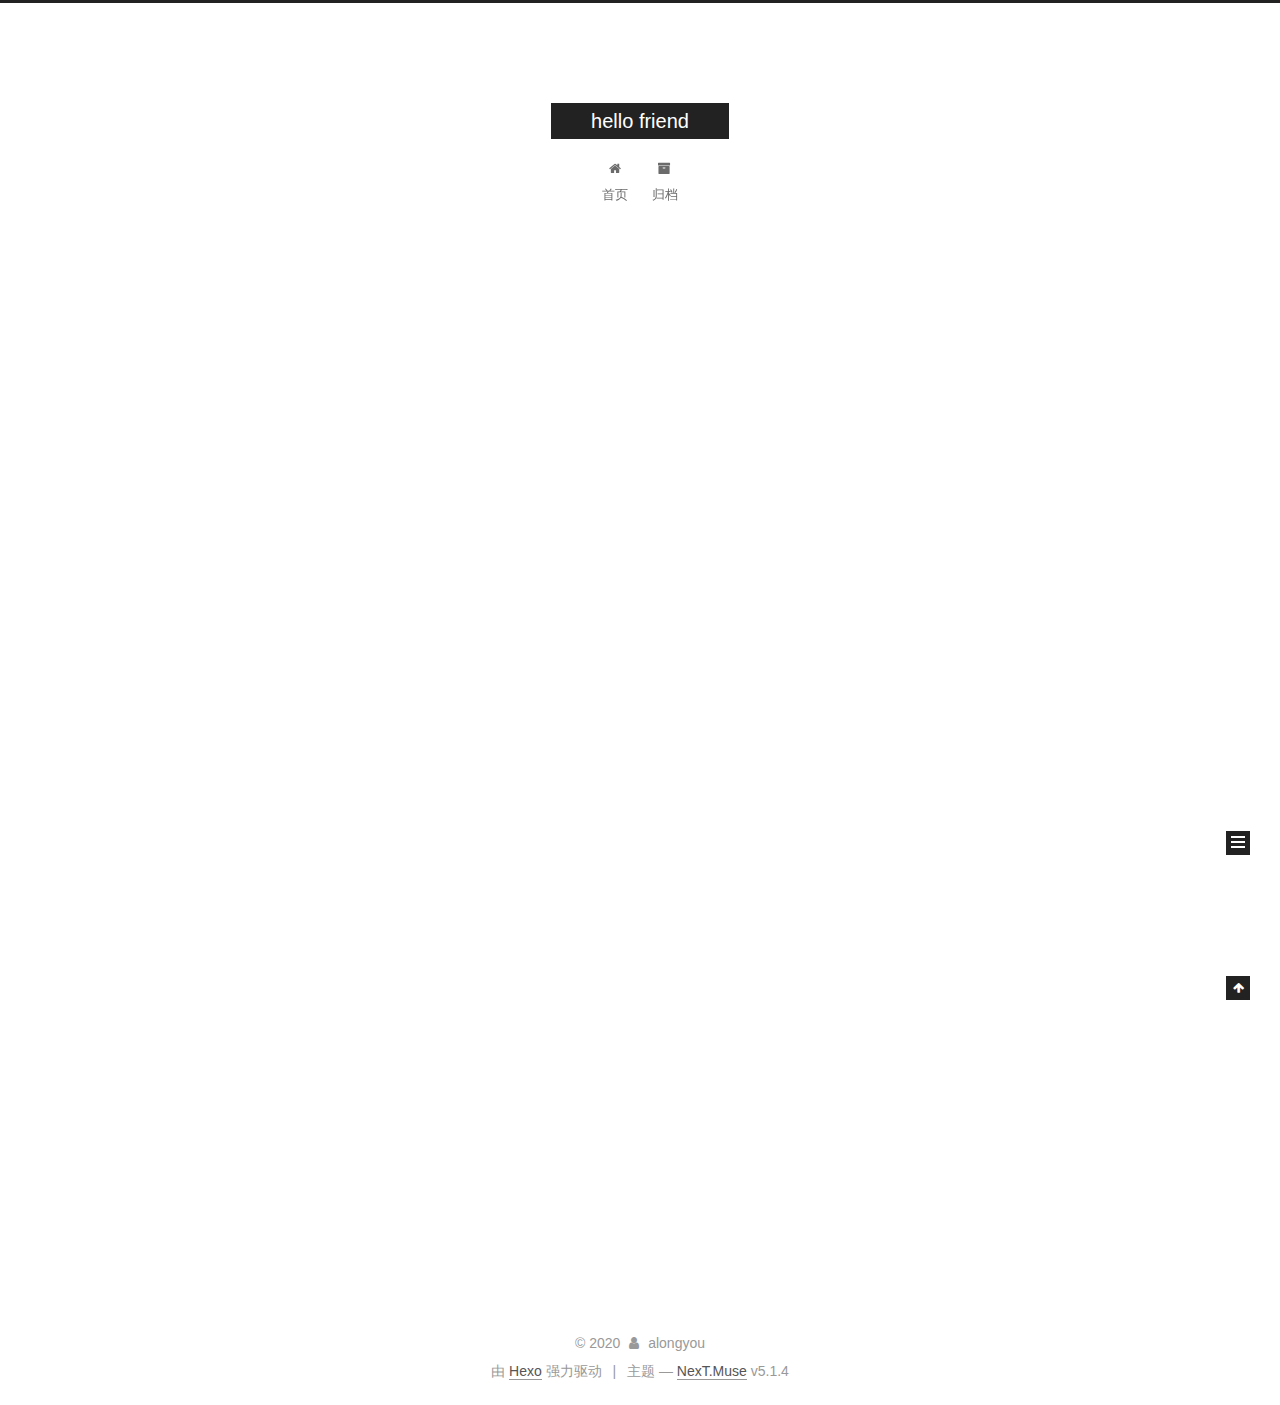
==== commit 0031eb31: "Site updated: 2020-01-11 15:13:35" ====
--- a/index.html
+++ b/index.html
@@ -5,7 +5,7 @@
   
 
 
-<html class="theme-next muse use-motion" lang="en">
+<html class="theme-next muse use-motion" lang="zh-Hans">
 <head>
   <meta charset="UTF-8"/>
 <meta http-equiv="X-UA-Compatible" content="IE=edge" />
@@ -80,10 +80,9 @@
 
 
 <meta property="og:type" content="website">
-<meta property="og:title" content="Hexo">
+<meta property="og:title" content="hello friend">
 <meta property="og:url" content="https://bluesoulo.github.io/index.html">
-<meta property="og:site_name" content="Hexo">
-<meta property="og:locale" content="en_US">
+<meta property="og:site_name" content="hello friend">
 <meta property="article:author" content="alongyou">
 <meta name="twitter:card" content="summary">
 
@@ -101,7 +100,7 @@
     motion: {"enable":true,"async":false,"transition":{"post_block":"fadeIn","post_header":"slideDownIn","post_body":"slideDownIn","coll_header":"slideLeftIn","sidebar":"slideUpIn"}},
     duoshuo: {
       userId: '0',
-      author: 'Author'
+      author: '博主'
     },
     algolia: {
       applicationID: '',
@@ -121,7 +120,7 @@
 
 
 
-  <title>Hexo</title>
+  <title>hello friend</title>
   
 
 
@@ -133,7 +132,7 @@
 
 <meta name="generator" content="Hexo 4.2.0"></head>
 
-<body itemscope itemtype="http://schema.org/WebPage" lang="en">
+<body itemscope itemtype="http://schema.org/WebPage" lang="zh-Hans">
 
   
   
@@ -152,7 +151,7 @@
     <div class="custom-logo-site-title">
       <a href="/"  class="brand" rel="start">
         <span class="logo-line-before"><i></i></span>
-        <span class="site-title">Hexo</span>
+        <span class="site-title">hello friend</span>
         <span class="logo-line-after"><i></i></span>
       </a>
     </div>
@@ -182,7 +181,7 @@
             
               <i class="menu-item-icon fa fa-fw fa-home"></i> <br />
             
-            Home
+            首页
           </a>
         </li>
       
@@ -192,7 +191,7 @@
             
               <i class="menu-item-icon fa fa-fw fa-archive"></i> <br />
             
-            Archives
+            归档
           </a>
         </li>
       
@@ -238,7 +237,7 @@
     </span>
 
     <span hidden itemprop="publisher" itemscope itemtype="http://schema.org/Organization">
-      <meta itemprop="name" content="Hexo">
+      <meta itemprop="name" content="hello friend">
     </span>
 
     
@@ -258,9 +257,9 @@
                 <i class="fa fa-calendar-o"></i>
               </span>
               
-                <span class="post-meta-item-text">Posted on</span>
+                <span class="post-meta-item-text">发表于</span>
               
-              <time title="Post created" itemprop="dateCreated datePublished" datetime="2020-01-11T13:11:05+08:00">
+              <time title="创建于" itemprop="dateCreated datePublished" datetime="2020-01-11T13:11:05+08:00">
                 2020-01-11
               </time>
             
@@ -395,7 +394,7 @@
                 <a href="/archives/%20%7C%7C%20archive">
               
                   <span class="site-state-item-count">1</span>
-                  <span class="site-state-item-name">posts</span>
+                  <span class="site-state-item-name">日志</span>
                 </a>
               </div>
             
@@ -445,7 +444,7 @@
 </div>
 
 
-  <div class="powered-by">Powered by <a class="theme-link" target="_blank" href="https://hexo.io">Hexo</a></div>
+  <div class="powered-by">由 <a class="theme-link" target="_blank" href="https://hexo.io">Hexo</a> 强力驱动</div>
 
 
 
@@ -453,7 +452,7 @@
 
 
 
-  <div class="theme-info">Theme &mdash; <a class="theme-link" target="_blank" href="https://github.com/iissnan/hexo-theme-next">NexT.Muse</a> v5.1.4</div>
+  <div class="theme-info">主题 &mdash; <a class="theme-link" target="_blank" href="https://github.com/iissnan/hexo-theme-next">NexT.Muse</a> v5.1.4</div>
 
 
 
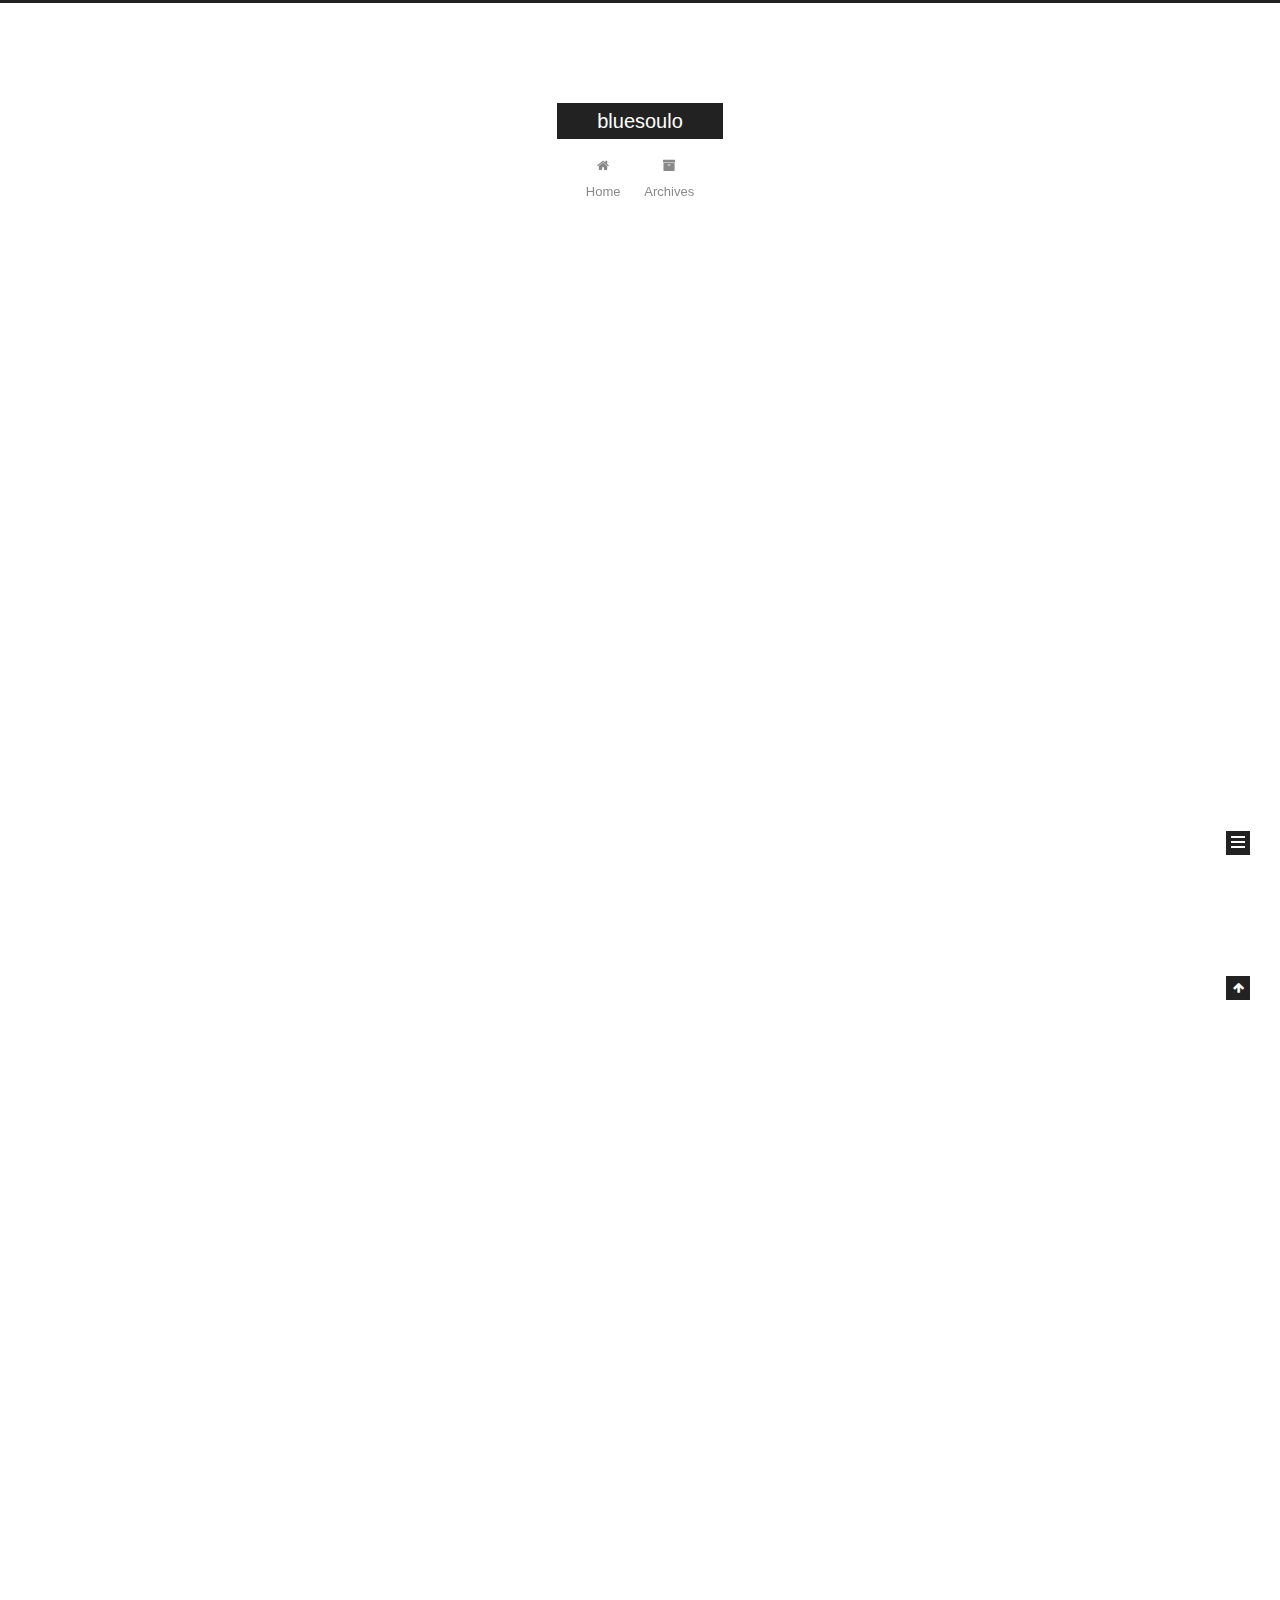
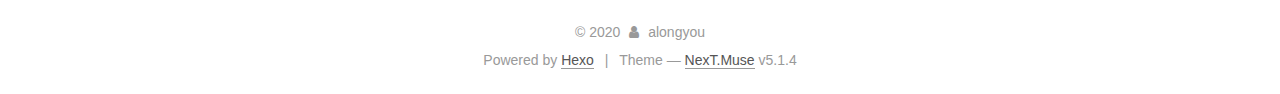
==== commit 85c45f8c: "Site updated: 2020-01-14 12:00:54" ====
--- a/index.html
+++ b/index.html
@@ -5,7 +5,7 @@
   
 
 
-<html class="theme-next muse use-motion" lang="zh-Hans">
+<html class="theme-next muse use-motion" lang="zh-CN">
 <head>
   <meta charset="UTF-8"/>
 <meta http-equiv="X-UA-Compatible" content="IE=edge" />
@@ -80,9 +80,10 @@
 
 
 <meta property="og:type" content="website">
-<meta property="og:title" content="hello friend">
+<meta property="og:title" content="bluesoulo">
 <meta property="og:url" content="https://bluesoulo.github.io/index.html">
-<meta property="og:site_name" content="hello friend">
+<meta property="og:site_name" content="bluesoulo">
+<meta property="og:locale" content="zh_CN">
 <meta property="article:author" content="alongyou">
 <meta name="twitter:card" content="summary">
 
@@ -100,7 +101,7 @@
     motion: {"enable":true,"async":false,"transition":{"post_block":"fadeIn","post_header":"slideDownIn","post_body":"slideDownIn","coll_header":"slideLeftIn","sidebar":"slideUpIn"}},
     duoshuo: {
       userId: '0',
-      author: '博主'
+      author: 'Author'
     },
     algolia: {
       applicationID: '',
@@ -120,7 +121,7 @@
 
 
 
-  <title>hello friend</title>
+  <title>bluesoulo</title>
   
 
 
@@ -132,7 +133,7 @@
 
 <meta name="generator" content="Hexo 4.2.0"></head>
 
-<body itemscope itemtype="http://schema.org/WebPage" lang="zh-Hans">
+<body itemscope itemtype="http://schema.org/WebPage" lang="zh-CN">
 
   
   
@@ -151,7 +152,7 @@
     <div class="custom-logo-site-title">
       <a href="/"  class="brand" rel="start">
         <span class="logo-line-before"><i></i></span>
-        <span class="site-title">hello friend</span>
+        <span class="site-title">bluesoulo</span>
         <span class="logo-line-after"><i></i></span>
       </a>
     </div>
@@ -181,7 +182,7 @@
             
               <i class="menu-item-icon fa fa-fw fa-home"></i> <br />
             
-            首页
+            Home
           </a>
         </li>
       
@@ -191,7 +192,7 @@
             
               <i class="menu-item-icon fa fa-fw fa-archive"></i> <br />
             
-            归档
+            Archives
           </a>
         </li>
       
@@ -228,7 +229,7 @@
   
   
   <div class="post-block">
-    <link itemprop="mainEntityOfPage" href="https://bluesoulo.github.io/2020/01/11/hello-world/">
+    <link itemprop="mainEntityOfPage" href="https://bluesoulo.github.io/2020/01/14/my2019/">
 
     <span hidden itemprop="author" itemscope itemtype="http://schema.org/Person">
       <meta itemprop="name" content="alongyou">
@@ -237,7 +238,7 @@
     </span>
 
     <span hidden itemprop="publisher" itemscope itemtype="http://schema.org/Organization">
-      <meta itemprop="name" content="hello friend">
+      <meta itemprop="name" content="bluesoulo">
     </span>
 
     
@@ -247,7 +248,7 @@
         
           <h1 class="post-title" itemprop="name headline">
                 
-                <a class="post-title-link" href="/2020/01/11/hello-world/" itemprop="url">Hello World</a></h1>
+                <a class="post-title-link" href="/2020/01/14/my2019/" itemprop="url">my2019</a></h1>
         
 
         <div class="post-meta">
@@ -257,9 +258,129 @@
                 <i class="fa fa-calendar-o"></i>
               </span>
               
-                <span class="post-meta-item-text">发表于</span>
+                <span class="post-meta-item-text">Posted on</span>
               
-              <time title="创建于" itemprop="dateCreated datePublished" datetime="2020-01-11T13:11:05+08:00">
+              <time title="Post created" itemprop="dateCreated datePublished" datetime="2020-01-14T11:40:02+08:00">
+                2020-01-14
+              </time>
+            
+
+            
+
+            
+          </span>
+
+          
+
+          
+            
+          
+
+          
+          
+
+          
+
+          
+
+          
+
+        </div>
+      </header>
+    
+
+    
+    
+    
+    <div class="post-body" itemprop="articleBody">
+
+      
+      
+
+      
+        
+          
+            <p>今天是2020的1月14号，今天写下这篇博客，记录2019年一些事情。</p>
+
+          
+        
+      
+    </div>
+    
+    
+    
+
+    
+
+    
+
+    
+
+    <footer class="post-footer">
+      
+
+      
+
+      
+
+      
+      
+        <div class="post-eof"></div>
+      
+    </footer>
+  </div>
+  
+  
+  
+  </article>
+
+
+    
+      
+
+  
+
+  
+  
+  
+
+  <article class="post post-type-normal" itemscope itemtype="http://schema.org/Article">
+  
+  
+  
+  <div class="post-block">
+    <link itemprop="mainEntityOfPage" href="https://bluesoulo.github.io/2020/01/11/hello-world/">
+
+    <span hidden itemprop="author" itemscope itemtype="http://schema.org/Person">
+      <meta itemprop="name" content="alongyou">
+      <meta itemprop="description" content="">
+      <meta itemprop="image" content="/images/avatar.gif">
+    </span>
+
+    <span hidden itemprop="publisher" itemscope itemtype="http://schema.org/Organization">
+      <meta itemprop="name" content="bluesoulo">
+    </span>
+
+    
+      <header class="post-header">
+
+        
+        
+          <h1 class="post-title" itemprop="name headline">
+                
+                <a class="post-title-link" href="/2020/01/11/hello-world/" itemprop="url">Hello World</a></h1>
+        
+
+        <div class="post-meta">
+          <span class="post-time">
+            
+              <span class="post-meta-item-icon">
+                <i class="fa fa-calendar-o"></i>
+              </span>
+              
+                <span class="post-meta-item-text">Posted on</span>
+              
+              <time title="Post created" itemprop="dateCreated datePublished" datetime="2020-01-11T13:11:05+08:00">
                 2020-01-11
               </time>
             
@@ -393,8 +514,8 @@
               
                 <a href="/archives/%20%7C%7C%20archive">
               
-                  <span class="site-state-item-count">1</span>
-                  <span class="site-state-item-name">日志</span>
+                  <span class="site-state-item-count">2</span>
+                  <span class="site-state-item-name">posts</span>
                 </a>
               </div>
             
@@ -444,7 +565,7 @@
 </div>
 
 
-  <div class="powered-by">由 <a class="theme-link" target="_blank" href="https://hexo.io">Hexo</a> 强力驱动</div>
+  <div class="powered-by">Powered by <a class="theme-link" target="_blank" href="https://hexo.io">Hexo</a></div>
 
 
 
@@ -452,7 +573,7 @@
 
 
 
-  <div class="theme-info">主题 &mdash; <a class="theme-link" target="_blank" href="https://github.com/iissnan/hexo-theme-next">NexT.Muse</a> v5.1.4</div>
+  <div class="theme-info">Theme &mdash; <a class="theme-link" target="_blank" href="https://github.com/iissnan/hexo-theme-next">NexT.Muse</a> v5.1.4</div>
 
 
 
